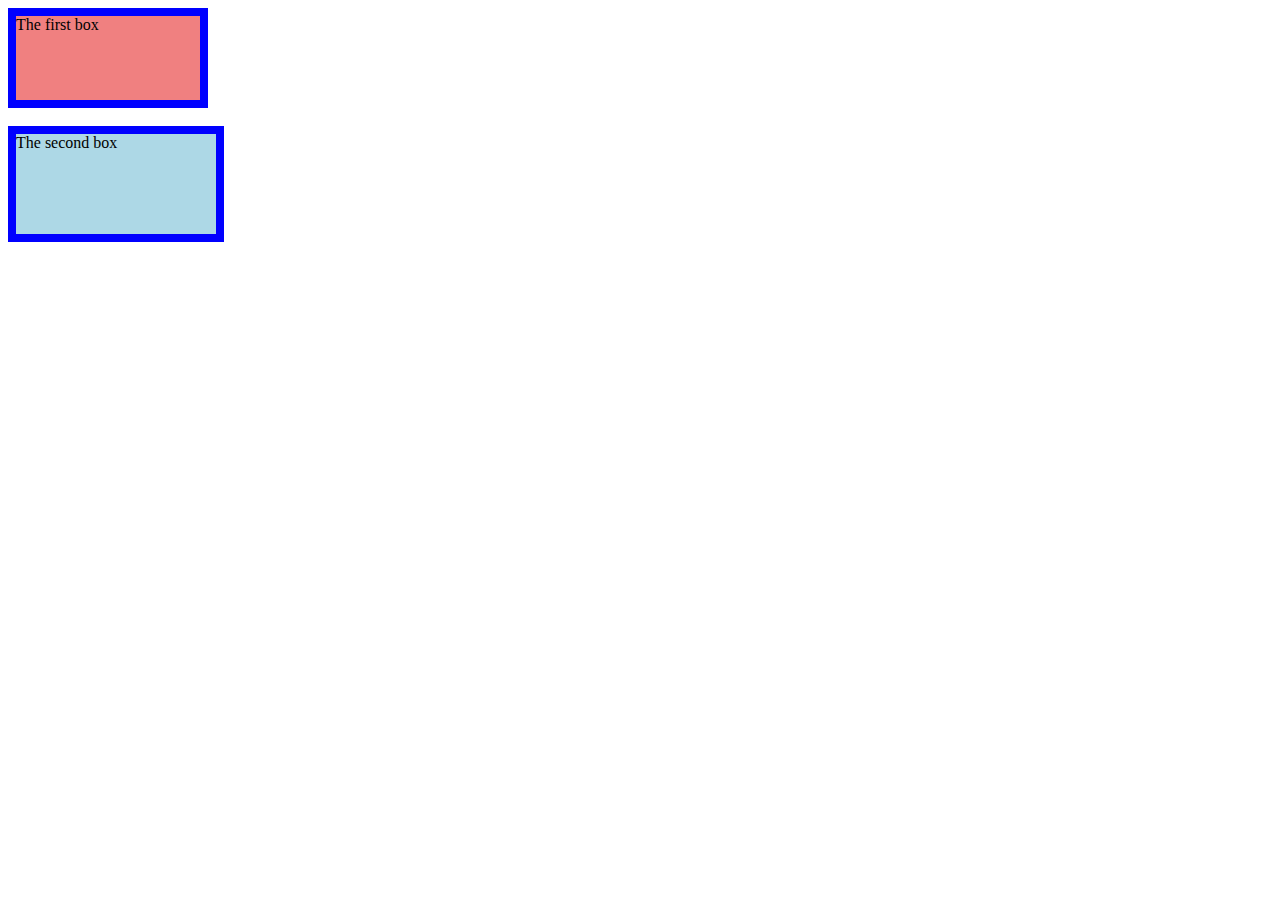
==== 01-box-sizing-css/index.html @ 51232675 "changes" ====
<!DOCTYPE html>
<html lang="en">
    <head>
        <meta charset="UTF-8" />
        <meta http-equiv="X-UA-Compatible" content="IE=edge" />
        <meta name="viewport" content="width=device-width, initial-scale=1.0" />
        <title>Box Sizing Property</title>
        <link rel="stylesheet" href="style.css" />
    </head>
    <body>
        <div class="first-box">The first box</div>
        <br />
        <div class="second-box">The second box</div>
    </body>
</html>
---- 01-box-sizing-css/style.css ----
.first-box {
    width: 200px;
    height: 100px;
    border: 8px solid blue;
    background: lightcoral;
    box-sizing: border-box;
}

.second-box {
    width: 200px;
    height: 100px;
    border: 8px solid blue;
    background: lightblue;
}
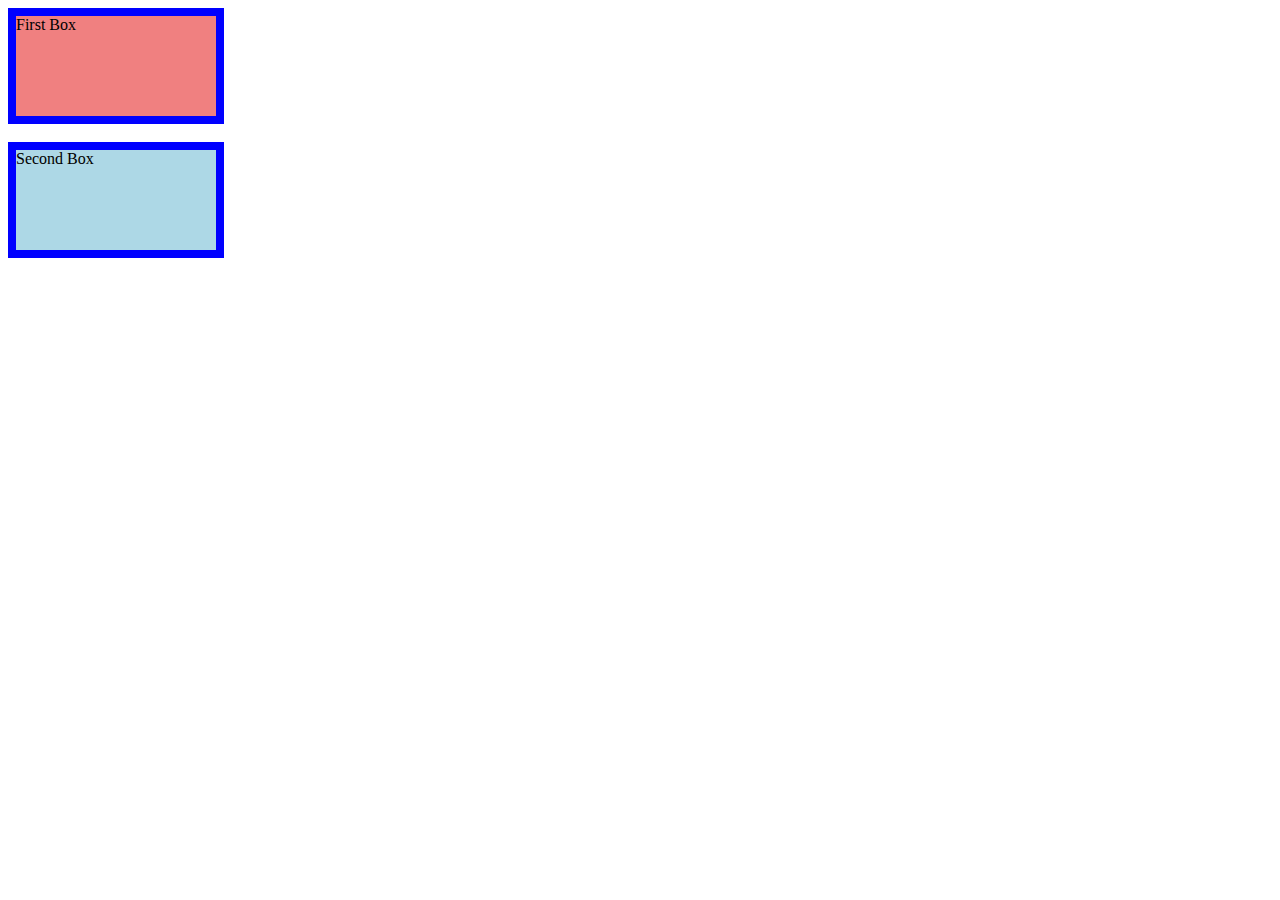
==== commit 026ca0d2: "changes" ====
--- a/01-box-sizing-css/index.html
+++ b/01-box-sizing-css/index.html
@@ -4,12 +4,12 @@
         <meta charset="UTF-8" />
         <meta http-equiv="X-UA-Compatible" content="IE=edge" />
         <meta name="viewport" content="width=device-width, initial-scale=1.0" />
-        <title>Box Sizing Property</title>
+        <title>Box Sizing</title>
         <link rel="stylesheet" href="style.css" />
     </head>
     <body>
-        <div class="first-box">The first box</div>
+        <div class="first-box">First Box</div>
         <br />
-        <div class="second-box">The second box</div>
+        <div class="second-box">Second Box</div>
     </body>
 </html>
--- a/01-box-sizing-css/style.css
+++ b/01-box-sizing-css/style.css
@@ -1,14 +1,25 @@
-.first-box {
-    width: 200px;
-    height: 100px;
-    border: 8px solid blue;
-    background: lightcoral;
+/* html {
     box-sizing: border-box;
 }
 
+*,
+*:before,
+*:after {
+    box-sizing: inherit;
+} */
+
+.first-box {
+    height: 100px;
+    width: 200px;
+    border: 8px solid blue;
+    background: lightcoral;
+
+    box-sizing: padding-box;
+}
+
 .second-box {
+    height: 100px;
     width: 200px;
-    height: 100px;
     border: 8px solid blue;
     background: lightblue;
 }
